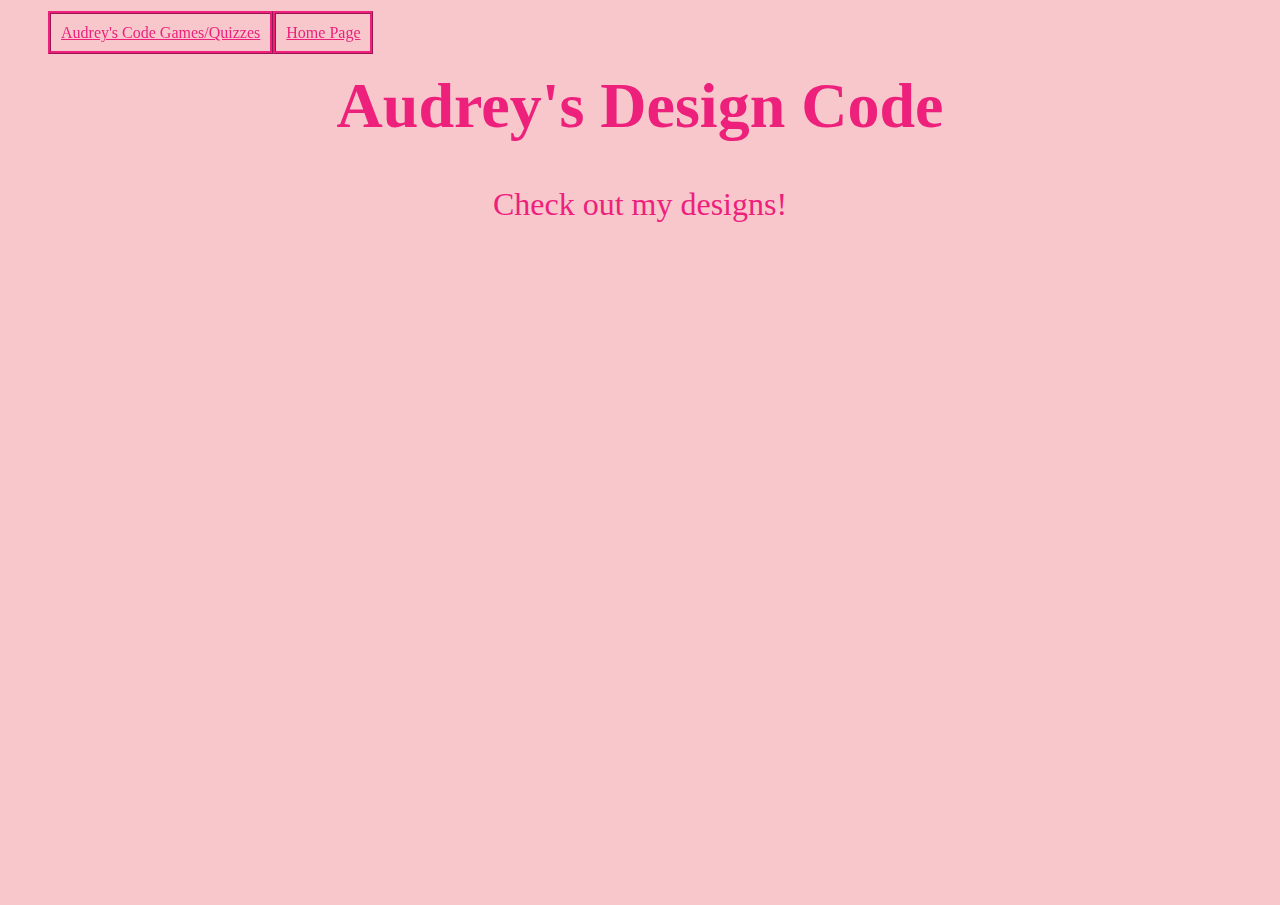
==== design.html @ 89eba515 "Create design.html" ====
<html>
  <heading>
    <link rel="stylesheet" href="style.css">
<link rel="icon" type="image/x-icon" href="[data-uri]">
    <title> Audrey's Design Code </title>
  </heading> 
  <body>
    <center> 
    
      <ul>
 <li><a href = ""> Audrey's Code Games/Quizzes </a> <li/>
<li><a href = ""> Home Page </a> <li/>
</ul>
      <br>
    <h1> Audrey's Design Code </h1>
       <p> Check out my designs!   </p>
    
    <br>
  <iframe width="392" height="620" style="border: 0px;" src="https://studio.code.org/projects/applab/q_j74uKMxWpDZ7M97gqismdiFr1kYUeXkp0Pt18sjNo/embed"></iframe>
      <iframe width="392" height="620" style="border: 0px;" src="https://studio.code.org/projects/applab/9jt9ALLkokIUlwjtzAc8NCMXjggvnj_mfMppnpkMBco/embed"></iframe>
       </center>
  </body>
</html>
---- style.css ----
body{
  background-color: #F8C7CC;
}
h1{
  font-size: 400%;
  color: #ED217C;
  font-family: "Papyrus";
}
p{
  font-size: 200%;
  color: #ED217C
}
img{
  border-style: ridge;
  border-color: #ED217C;
}
ul{
  text-align: center;
  list-style-type: none;
  font-family: "papyrus";
  position: fixed;
}
li{
  float: left;
}
li a{
  padding: 10px;
  color: #ED217C;
  border:ridge;
}
li a:hover{
  background-color: #FF7B9C;
}
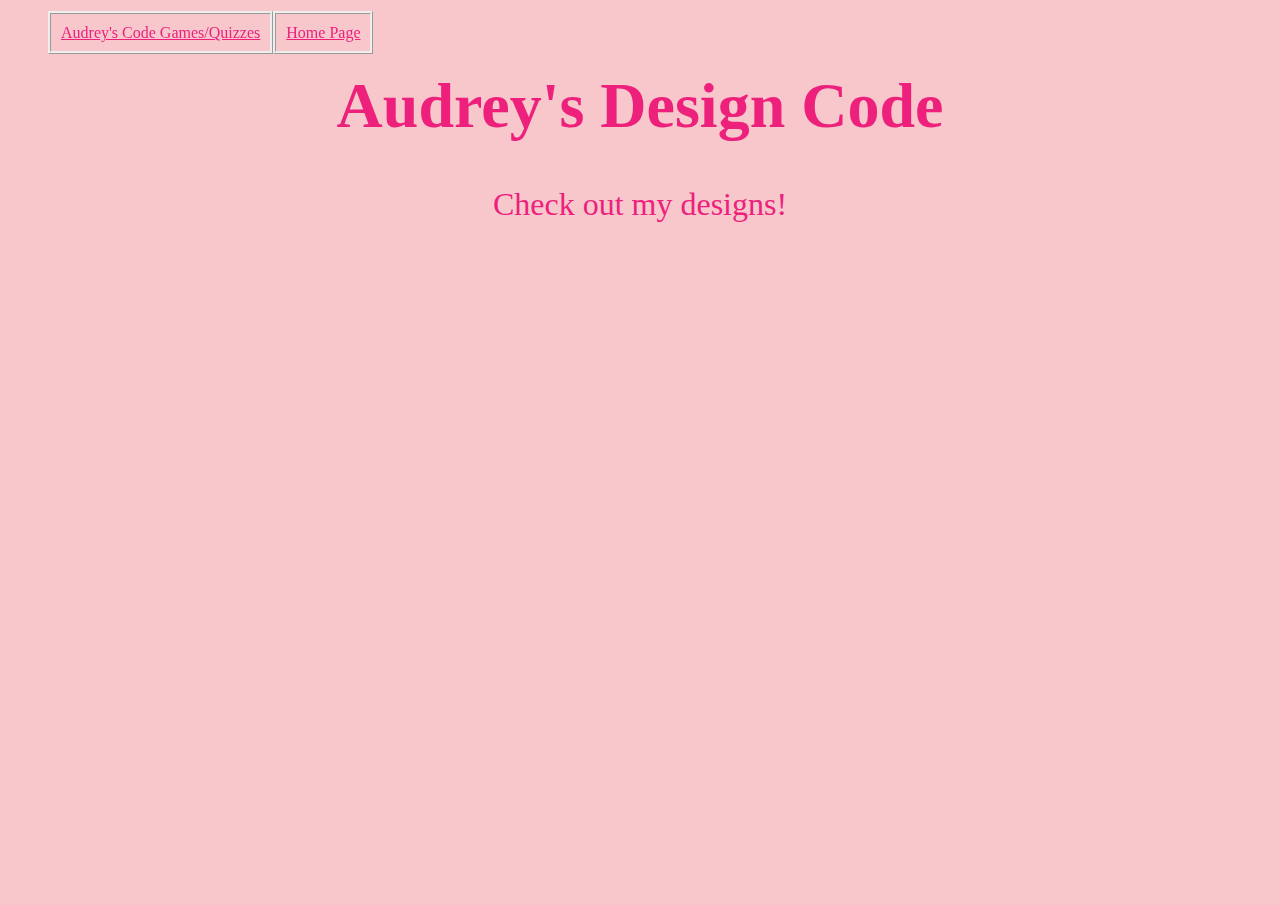
==== commit 3dd8b060: "Update design.html" ====
--- a/design.html
+++ b/design.html
@@ -8,8 +8,8 @@
     <center> 
     
       <ul>
- <li><a href = ""> Audrey's Code Games/Quizzes </a> <li/>
-<li><a href = ""> Home Page </a> <li/>
+ <li><a href = "games.html"> Audrey's Code Games/Quizzes </a> <li/>
+<li><a href = "index.html"> Home Page </a> <li/>
 </ul>
       <br>
     <h1> Audrey's Design Code </h1>
